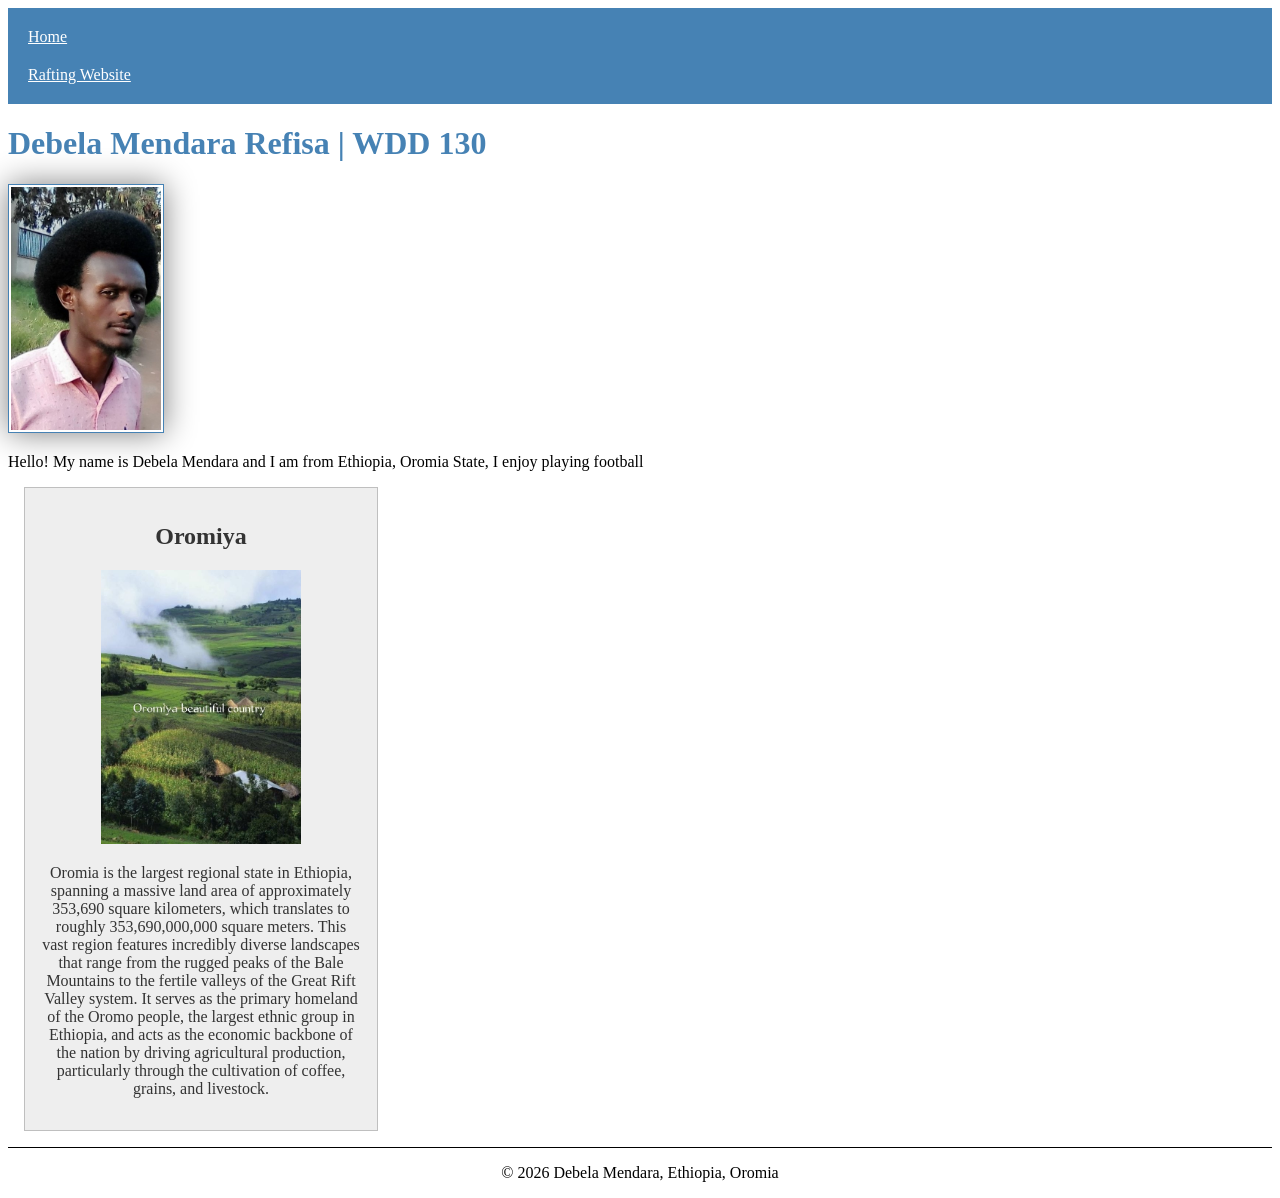
==== index.html @ 776f6b4c "Initial commit" ====
<!DOCTYPE html>
<html lang="en">
<head>
    <meta charset="UTF-8">
    <meta name="viewport" content="width=device-width, initial-scale=1.0">
    <title>Debela Mendara Refisa | WDD 130</title>
    <meta name="description" content="Debela Mendara's BYU-pathway wdd130 course home page">
    <meta name="author" content="Debela Mendara">
    <link rel="stylesheet" href="styles/styles.css">
</head>
<body>
    <header>
        <nav>
            <a href="#">Home</a>
            <a href="wwr/">Rafting Website</a>
        </nav>
    </header>
    <main>
        <h1>Debela Mendara Refisa | WDD 130</h1>
        <img src="images/profile.jpg"  alt="Hello, My Name is Debela Mendara Refisa" width="644">
        <p>Hello! My name is Debela Mendara and I am from Ethiopia, Oromia State, I enjoy playing football</p>
    </main>
    <aside>
        <h2>Oromiya</h2>
        <img src="images/oromiya.jpg" alt=" Oromiya landscape">
 <p>
Oromia is the largest regional state in Ethiopia,
spanning a massive land area of approximately 353,690 square kilometers, 
which translates to roughly 353,690,000,000 square meters. 
This vast region features incredibly diverse landscapes that range from the rugged peaks of the Bale Mountains to 
the fertile valleys of the Great Rift Valley system. It serves as the primary homeland of the Oromo people, 
the largest ethnic group in Ethiopia, and acts as the economic backbone of the nation by driving agricultural production, 
particularly through the cultivation of coffee, grains, and livestock.
</p>
    </aside>
        <footer>
        <p>© 2026 Debela Mendara, Ethiopia, Oromia </p>
    </footer>
</body>
</html>
---- styles/styles.css ----
nav {
  background-color: steelblue;
  padding: 10px;
}
nav a {
  color: white; 
  padding: 10px;
  display: block;
}
h1 {
  color: steelblue;
}
main {
  max-width: 840px;
}
main img {
  width: 150px;
  height: auto;
  border: 1px solid steelblue;
  padding: 2px;
  box-shadow: 0 0 30px gray;
}
p {
  padding: 0;
}
aside {
  width: 20rem;
  margin: 1rem;
  border: 1px solid rgb(0 0 0 /0.2);
  padding: 1rem;
  background-color: #eee;
  color: #333;
  text-align: center;
}
aside img {
  width: 200px;
  height: auto;
}
    footer {
      margin-top: 15px;
      border-top: 1px solid #000;
      text-align: center;
    }
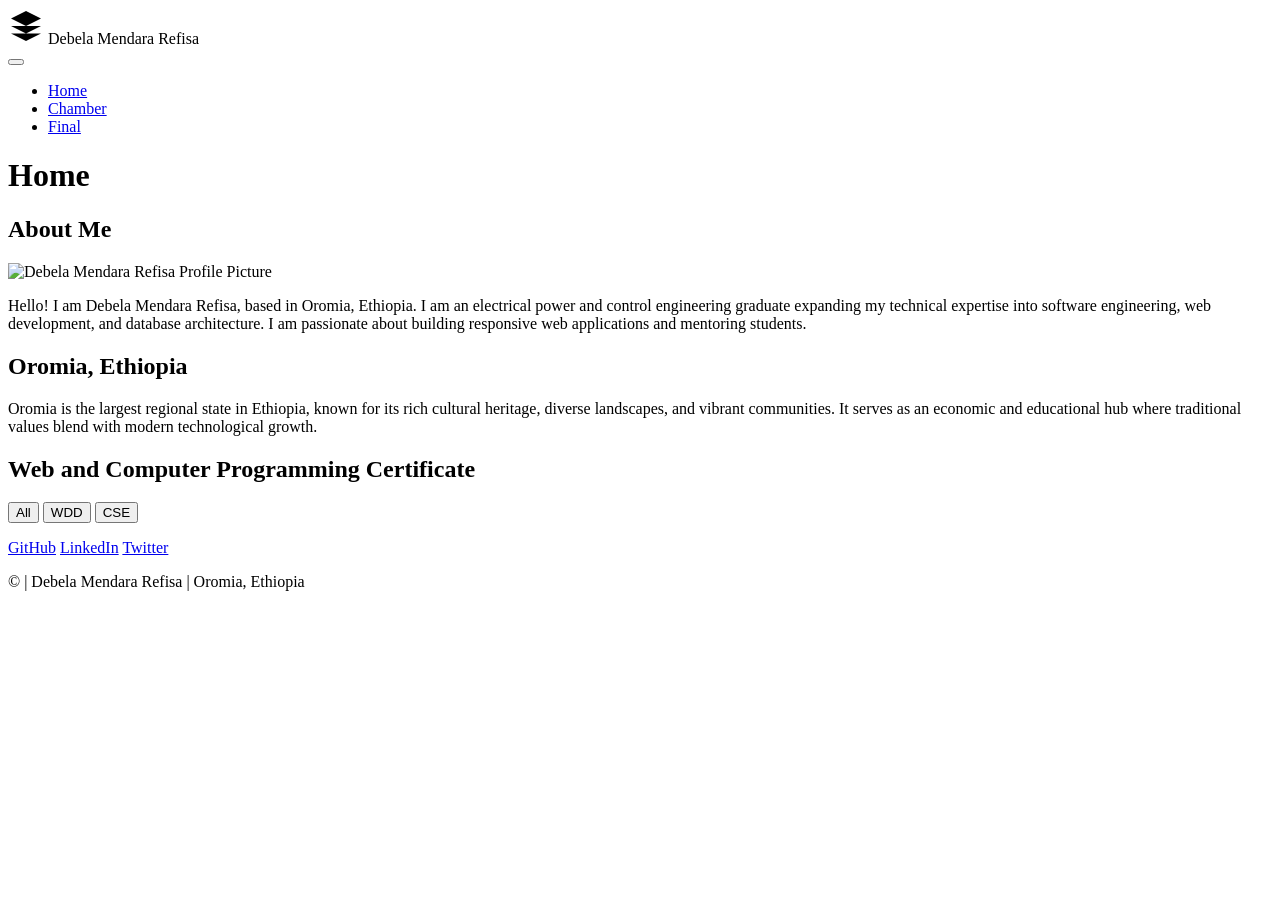
==== commit 24abf2f2: "Update index.html" ====
--- a/index.html
+++ b/index.html
@@ -3,38 +3,84 @@
 <head>
     <meta charset="UTF-8">
     <meta name="viewport" content="width=device-width, initial-scale=1.0">
-    <title>Debela Mendara Refisa | WDD 130</title>
-    <meta name="description" content="Debela Mendara's BYU-pathway wdd130 course home page">
-    <meta name="author" content="Debela Mendara">
-    <link rel="stylesheet" href="styles/styles.css">
+    <title>WDD 231 - Course Home Page | Debela Mendara Refisa</title>
+    <meta name="description" content="WDD 231 Course Home Page for Debela Mendara Refisa, showcasing web frontend development coursework, responsive design, and JavaScript applications.">
+    <meta name="author" content="Debela Mendara Refisa">
+    
+    <!-- Google Fonts -->
+    <link rel="preconnect" href="https://fonts.googleapis.com">
+    <link rel="preconnect" href="https://fonts.gstatic.com" crossorigin>
+    <link href="https://fonts.googleapis.com/css2?family=Roboto:wght@300;400;700&display=swap" rel="stylesheet">
+    
+    <!-- CSS Stylesheets -->
+    <link rel="stylesheet" href="styles/small.css">
+    <link rel="stylesheet" href="styles/larger.css">
+    
+    <!-- JavaScript Files with defer -->
+    <script src="scripts/navigation.js" defer></script>
+    <script src="scripts/date.js" defer></script>
+    <script src="scripts/course.js" defer></script>
 </head>
 <body>
+    <!-- Header Section -->
     <header>
+        <div class="header-logo">
+            <!-- Site Logo SVG -->
+            <svg xmlns="http://www.w3.org/2000/svg" viewBox="0 0 24 24" width="36" height="36" fill="currentColor" aria-label="Logo">
+                <path d="M12 2L2 7l10 5 10-5-10-5zM2 17l10 5 10-5M2 12l10 5 10-5"></path>
+            </svg>
+            <span>Debela Mendara Refisa</span>
+        </div>
+        <button id="menu" aria-label="Open Navigation Menu"></button>
         <nav>
-            <a href="#">Home</a>
-            <a href="wwr/">Rafting Website</a>
+            <ul class="navigation">
+                <li><a href="index.html" class="active">Home</a></li>
+                <li><a href="chamber/index.html">Chamber</a></li>
+                <li><a href="final/index.html">Final</a></li>
+            </ul>
         </nav>
     </header>
+
+    <!-- Main Content Section -->
     <main>
-        <h1>Debela Mendara Refisa | WDD 130</h1>
-        <img src="images/profile.jpg"  alt="Hello, My Name is Debela Mendara Refisa" width="644">
-        <p>Hello! My name is Debela Mendara and I am from Ethiopia, Oromia State, I enjoy playing football</p>
+        <h1>Home</h1>
+        
+        <section class="card about-section">
+            <h2>About Me</h2>
+            <div class="about-content">
+                <img src="images/profile.jpg" alt="Debela Mendara Refisa Profile Picture" loading="lazy" width="150" height="150">
+                <p>Hello! I am Debela Mendara Refisa, based in Oromia, Ethiopia. I am an electrical power and control engineering graduate expanding my technical expertise into software engineering, web development, and database architecture. I am passionate about building responsive web applications and mentoring students.</p>
+            </div>
+        </section>
+
+        <section class="card country-section">
+            <h2>Oromia, Ethiopia</h2>
+            <div class="country-content">
+                <p>Oromia is the largest regional state in Ethiopia, known for its rich cultural heritage, diverse landscapes, and vibrant communities. It serves as an economic and educational hub where traditional values blend with modern technological growth.</p>
+            </div>
+        </section>
+
+        <section class="card certificate-section">
+            <h2>Web and Computer Programming Certificate</h2>
+            <div class="filter-buttons">
+                <button id="all">All</button>
+                <button id="wdd">WDD</button>
+                <button id="cse">CSE</button>
+            </div>
+            <div id="course-container" class="course-grid"></div>
+            <p id="total-credits" class="total-credits"></p>
+        </section>
     </main>
-    <aside>
-        <h2>Oromiya</h2>
-        <img src="images/oromiya.jpg" alt=" Oromiya landscape">
- <p>
-Oromia is the largest regional state in Ethiopia,
-spanning a massive land area of approximately 353,690 square kilometers, 
-which translates to roughly 353,690,000,000 square meters. 
-This vast region features incredibly diverse landscapes that range from the rugged peaks of the Bale Mountains to 
-the fertile valleys of the Great Rift Valley system. It serves as the primary homeland of the Oromo people, 
-the largest ethnic group in Ethiopia, and acts as the economic backbone of the nation by driving agricultural production, 
-particularly through the cultivation of coffee, grains, and livestock.
-</p>
-    </aside>
-        <footer>
-        <p>© 2026 Debela Mendara, Ethiopia, Oromia </p>
+
+    <!-- Footer Section -->
+    <footer>
+        <div class="social-links">
+            <a href="https://github.com/debelkoot" target="_blank" rel="noopener">GitHub</a>
+            <a href="https://www.linkedin.com" target="_blank" rel="noopener">LinkedIn</a>
+            <a href="https://twitter.com" target="_blank" rel="noopener">Twitter</a>
+        </div>
+        <p>&copy; <span id="currentyear"></span> | Debela Mendara Refisa | Oromia, Ethiopia</p>
+        <p id="lastModified"></p>
     </footer>
 </body>
 </html>
